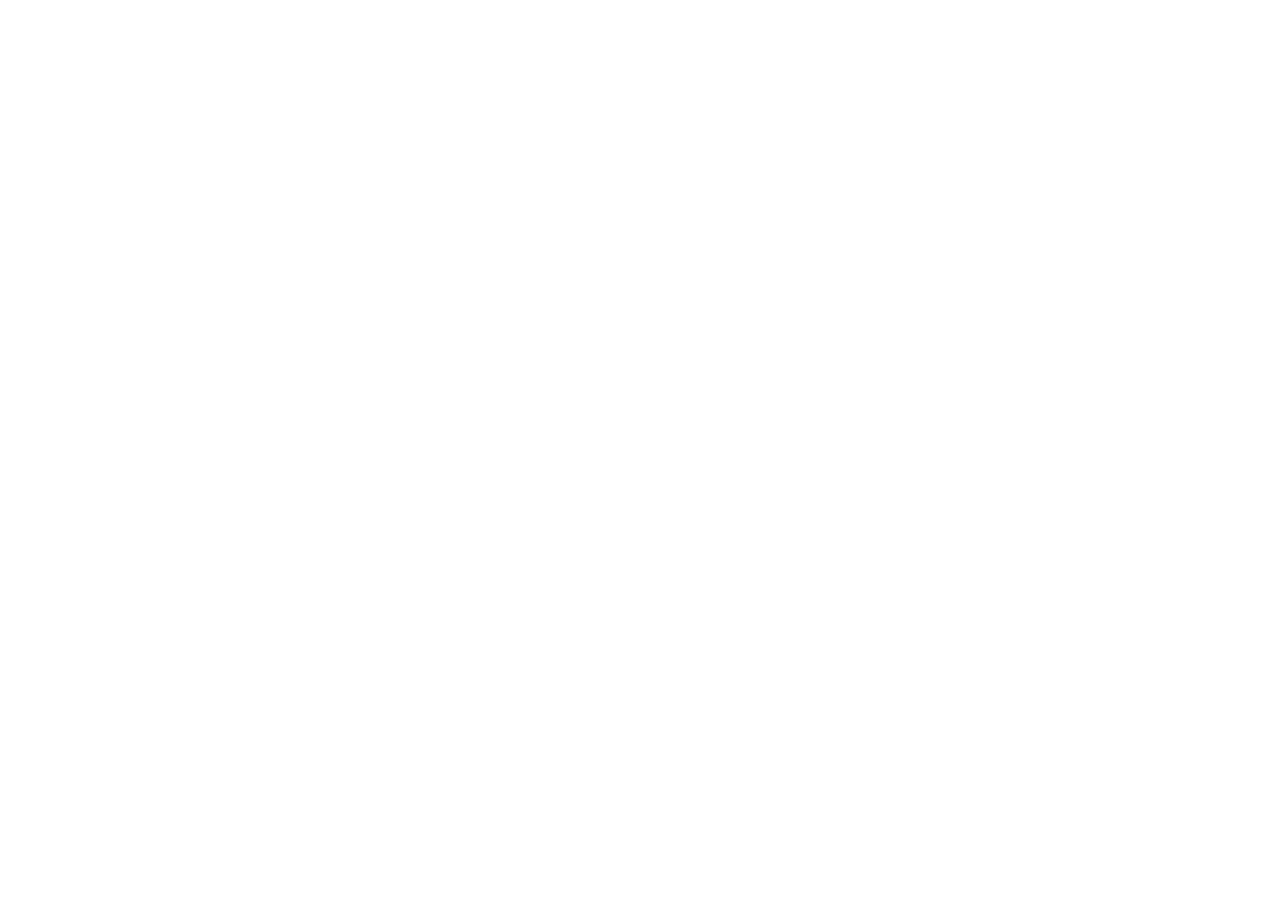
==== index.html @ 43f68e90 "started project" ====
<!DOCTYPE html>
<html>
<head>
	<meta charset="UTF-8">
	<title>Tic Tac Toe</title>
	<link rel="stylesheet" type="text/css" href="style.css">
</head>
<body>
	<div class="container">
		<div class="board">
			<div class="cell"></div>
			<div class="cell"></div>
			<div class="cell"></div>
			<div class="cell"></div>
			<div class="cell"></div>
			<div class="cell"></div>
			<div class="cell"></div>
			<div class="cell"></div>
			<div class="cell"></div>
		</div>
	</div>

	<script src="./js/app.js"></script>
</body>
</html>
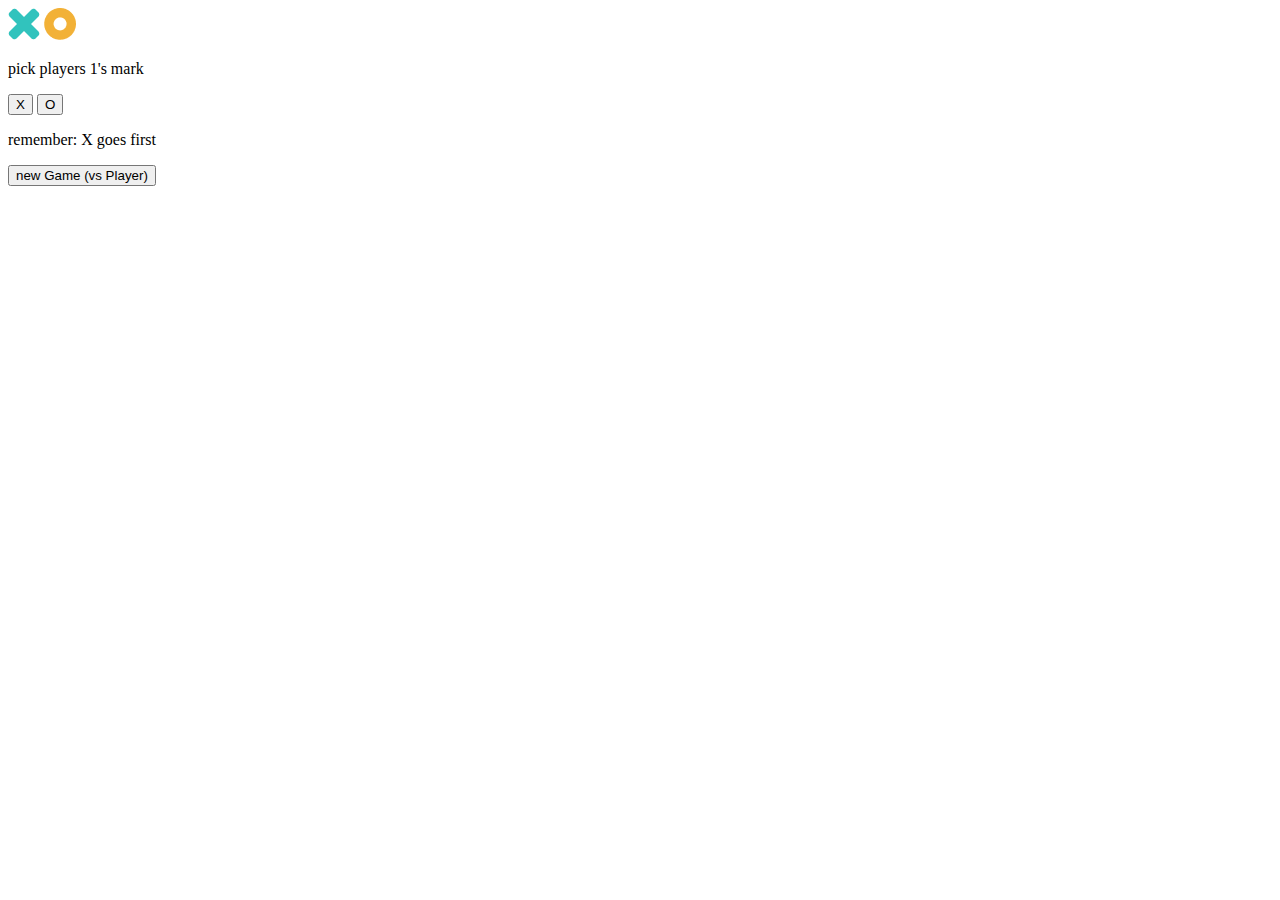
==== commit 93459b1b: "making first side" ====
--- a/index.html
+++ b/index.html
@@ -1,25 +1,33 @@
 <!DOCTYPE html>
-<html>
+<html lang="en">
 <head>
-	<meta charset="UTF-8">
-	<title>Tic Tac Toe</title>
-	<link rel="stylesheet" type="text/css" href="style.css">
+    <meta charset="UTF-8">
+    <meta http-equiv="X-UA-Compatible" content="IE=edge">
+    <meta name="viewport" content="width=device-width, initial-scale=1.0">
+    <title>Document</title>
+    <link rel="stylesheet" type="text/css" href="style.css">
 </head>
 <body>
-	<div class="container">
-		<div class="board">
-			<div class="cell"></div>
-			<div class="cell"></div>
-			<div class="cell"></div>
-			<div class="cell"></div>
-			<div class="cell"></div>
-			<div class="cell"></div>
-			<div class="cell"></div>
-			<div class="cell"></div>
-			<div class="cell"></div>
-		</div>
-	</div>
+    <div class="main">
+        <div class="top_images">
+            
+            <img src="./images/colored-X-O/Combined Shape Copy (1).png"/>
+            <img src="./images/colored-X-O/Oval Copy.png"/>
+        </div>
 
-	<script src="./js/app.js"></script>
+        <div class="player_mark">
+            <p class="pick">pick players 1's mark</p>
+            <div class="X_O_button">
+                <button class="X" id="button1">X</button>
+                <button class="O" id="button2">O</button>
+            </div>
+            <p class="remember">remember: X goes first</p>
+        </div>
+
+        <div class="player_vs_player">
+            <button class="newGame" onclick="window.location.href='./main.html'">new Game (vs Player)</button>
+        </div>
+    </div>
+    <script src="/js/app.js"></script>
 </body>
-</html>
+</html>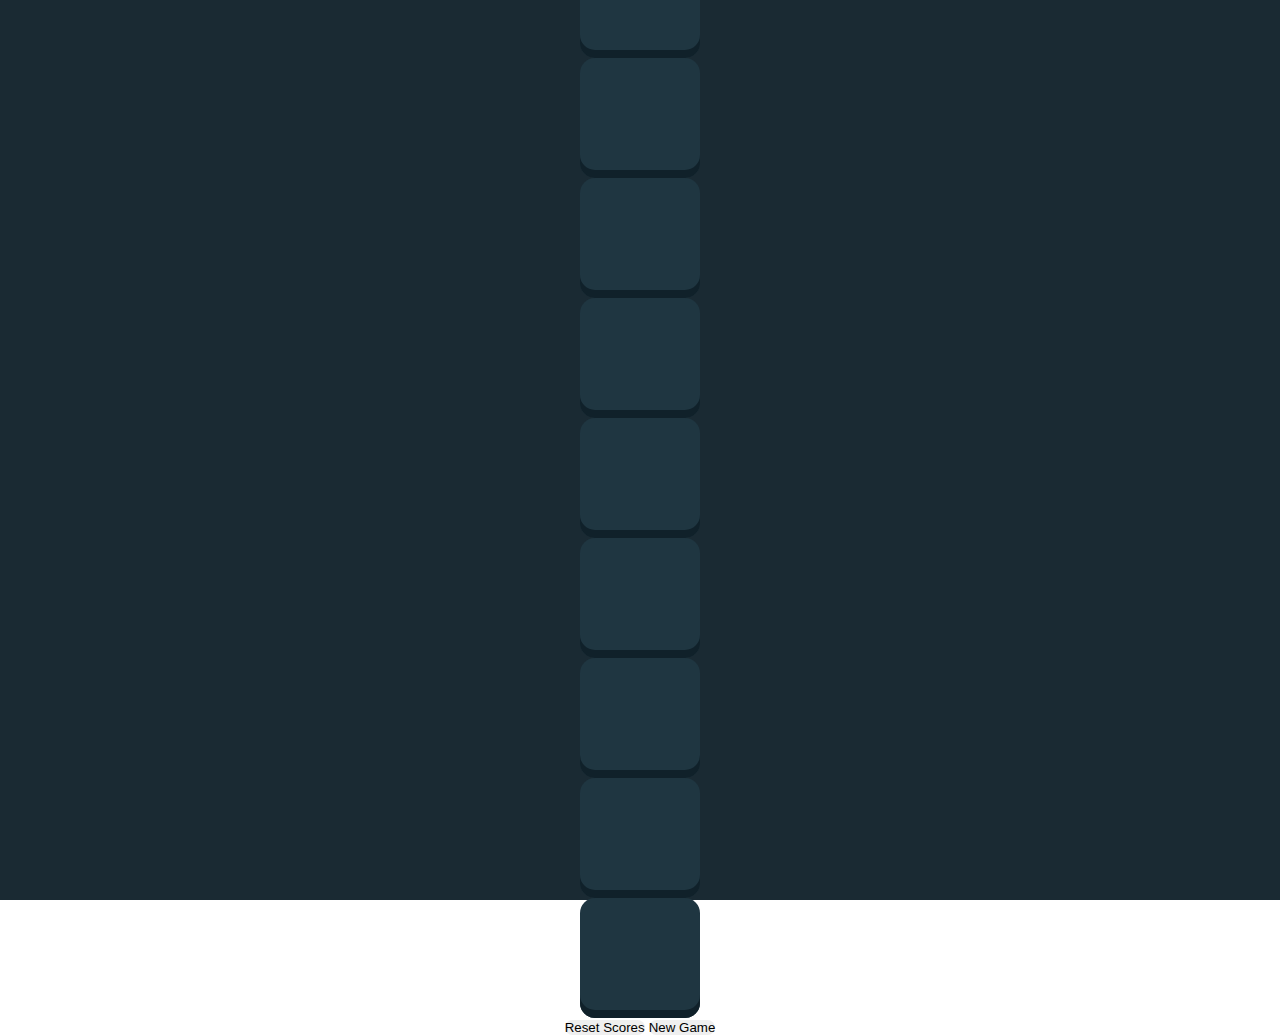
==== commit 9464d983: "simple html" ====
--- a/index.html
+++ b/index.html
@@ -1,33 +1,40 @@
 <!DOCTYPE html>
-<html lang="en">
+<html>
 <head>
-    <meta charset="UTF-8">
-    <meta http-equiv="X-UA-Compatible" content="IE=edge">
-    <meta name="viewport" content="width=device-width, initial-scale=1.0">
-    <title>Document</title>
-    <link rel="stylesheet" type="text/css" href="style.css">
+	<title>Tic Tac Toe Game</title>
+	<link rel="stylesheet" type="text/css" href="style.css">
 </head>
 <body>
-    <div class="main">
-        <div class="top_images">
-            
-            <img src="./images/colored-X-O/Combined Shape Copy (1).png"/>
-            <img src="./images/colored-X-O/Oval Copy.png"/>
-        </div>
+  <div class="container">
 
-        <div class="player_mark">
-            <p class="pick">pick players 1's mark</p>
-            <div class="X_O_button">
-                <button class="X" id="button1">X</button>
-                <button class="O" id="button2">O</button>
-            </div>
-            <p class="remember">remember: X goes first</p>
-        </div>
-
-        <div class="player_vs_player">
-            <button class="newGame" onclick="window.location.href='./main.html'">new Game (vs Player)</button>
-        </div>
+    <h1>Tic Tac Toe Game</h1>
+  
+    <div class="score">
+      <div>X Score: <span id="x-score">0</span></div>
+      <div>O Score: <span id="o-score">0</span></div>
     </div>
-    <script src="/js/app.js"></script>
+    <div class="game">
+      <div class="row">
+        <div class="cell" id="cell-1"></div>
+        <div class="cell" id="cell-2"></div>
+        <div class="cell" id="cell-3"></div>
+      </div>
+      <div class="row">
+        <div class="cell" id="cell-4"></div>
+        <div class="cell" id="cell-5"></div>
+        <div class="cell" id="cell-6"></div>
+      </div>
+      <div class="row">
+        <div class="cell" id="cell-7"></div>
+        <div class="cell" id="cell-8"></div>
+        <div class="cell" id="cell-9"></div>
+      </div>
+    </div>
+    <div class="buttons">
+      <button id="reset-button">Reset Scores</button>
+      <button id="new-game-button">New Game</button>
+    </div>
+  </div>
+	<script src="./js/app.js"></script>
 </body>
-</html>+</html>
--- a/style.css
+++ b/style.css
@@ -0,0 +1,162 @@
+* {
+    padding: 0;
+    margin: 0;
+    box-sizing: border-box;
+}
+.main {
+    width: 100%;
+    background: #1A2A33;
+    height: 100vh;
+    display: flex;
+    justify-content: center;
+    align-items: center;
+    flex-direction: column;
+    gap: 20px;
+}
+
+.player_mark {
+    background: #1F3641;
+    padding: 20px;
+    border-radius: 15px;
+    width: 300px;
+    text-align: center;
+    
+}
+
+.X_O_button {
+    background: #1A2A33;
+   padding: 10px;
+    width: 100%;
+    border-radius: 20px;
+    margin-top: 20px;
+    margin-bottom: 20px;
+}
+
+.pick {
+    color: #A8BFC9;
+}
+
+.remember {
+    color: #A8BFC9;
+}
+
+.X {
+    width: 100px;
+    padding: 10px;
+    background: #1A2A33;
+    color: #fff;
+    font-size: 25px;
+    cursor: pointer;
+}
+
+.O {
+    width: 100px;
+    padding: 10px;
+    background: #1A2A33;
+    color: #fff;
+    font-size: 25px;
+    cursor: pointer;
+}
+
+.button-active {
+    background-color: #A8BFC9;
+}
+
+button {
+    border: none;
+    border-radius: 10px;
+}
+
+/* game start */
+
+.newGame {
+    text-transform: uppercase;
+    background: #F2B137;
+    padding: 14px 25px;
+    cursor: pointer;
+}
+
+/* ------------------------------#X and O game#--------------------------------------- */
+
+.container {
+    display: flex;
+    justify-content: center;
+    align-items: center;
+    height: 100vh;
+    width: 100%;
+    background: #1A2A33;
+    flex-direction: column;
+}
+
+.board {
+    display: grid;
+    grid-template-columns: repeat(3, 1fr);
+    margin-top: 13px;
+    gap: 20px;
+}
+
+.turn {
+    display: flex;
+    gap: 10px;
+    align-items: center;
+}
+
+.turn span {
+    font-size: 30px;
+    color: #fff;
+}
+
+.turn h3 {
+    color: #A8BFC9
+}
+
+
+.topBoard {
+    display: flex;
+    width: 100%;
+    justify-content: space-between;
+    align-items: center;
+    
+}
+
+.cell {
+    width: 120px;
+    height: 120px;
+    background: #1F3641;   
+    cursor: pointer;
+    border-radius: 15px;
+    box-shadow: inset 0px -8px 0px #10212A;
+}
+
+.resetBTN {
+    padding: 20px;
+    cursor: pointer;
+}
+
+.point {
+    display: flex;
+    justify-content: space-between;
+    width: 100%;
+    text-align: center;
+    margin-top: 20px;
+    
+}
+
+.point div {
+    border-radius: 25px;
+    width: 90px;
+    border-radius: 25px;
+    padding: 20px;
+}
+
+.you {
+    background: #31C3BD;
+}
+
+.tie {
+    background: #A8BFC9;
+}
+
+.player2 {
+    background: #F2B137;
+}
